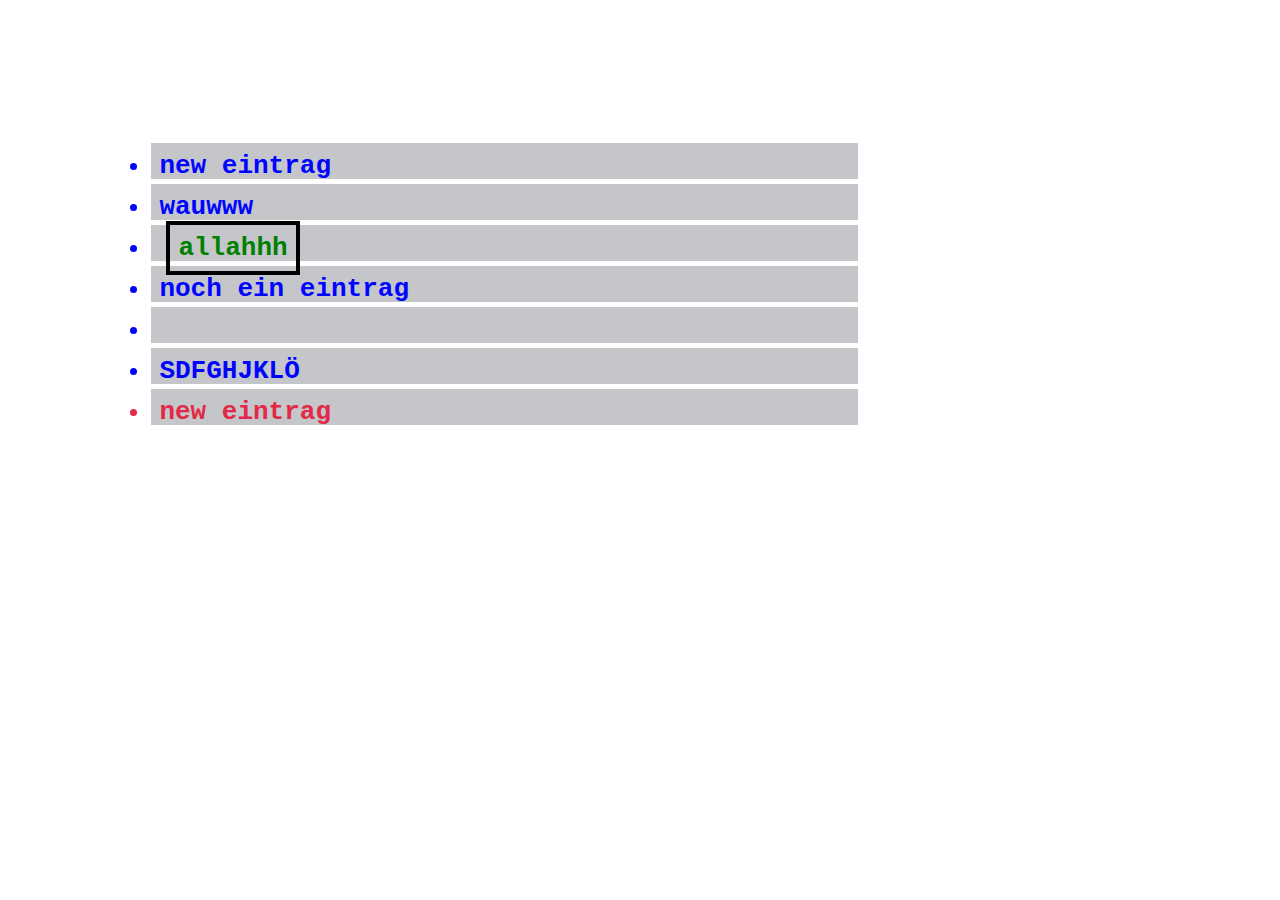
==== unitedParcels/closures/index.html @ 35350f1e "unitet parcels, ninja code" ====
<!DOCTYPE html>
<html lang="en">
<head>
    <meta charset="UTF-8">
    <meta http-equiv="X-UA-Compatible" content="IE=edge">
    <meta name="viewport" content="width=device-width, initial-scale=1.0">
    <title>Document</title>
    <style>
    #root{color:rgb(0, 4, 255);
        margin:10%;
        padding: 12px;
    }
    li:last-child{color:rgb(226, 41, 72)}
    li:nth-child(3)::after{
        color:green; 
        content:'allahhh';
        border: 4px solid black;
        padding: 8px;
        margin:7px
    }
    li {
        padding:8px;
        font-family: 'Courier New', Courier, monospace;
        font-size: 26px;
        font-weight: 600;
        width: 70%;
        height: 20px;
        background-color: rgba(161, 164, 170, 0.623);
        margin:5px
    }
    </style>
</head>
<body>
    <ul id="root"></ul>
  <script src="index.js"></script>  
</body>
</html>
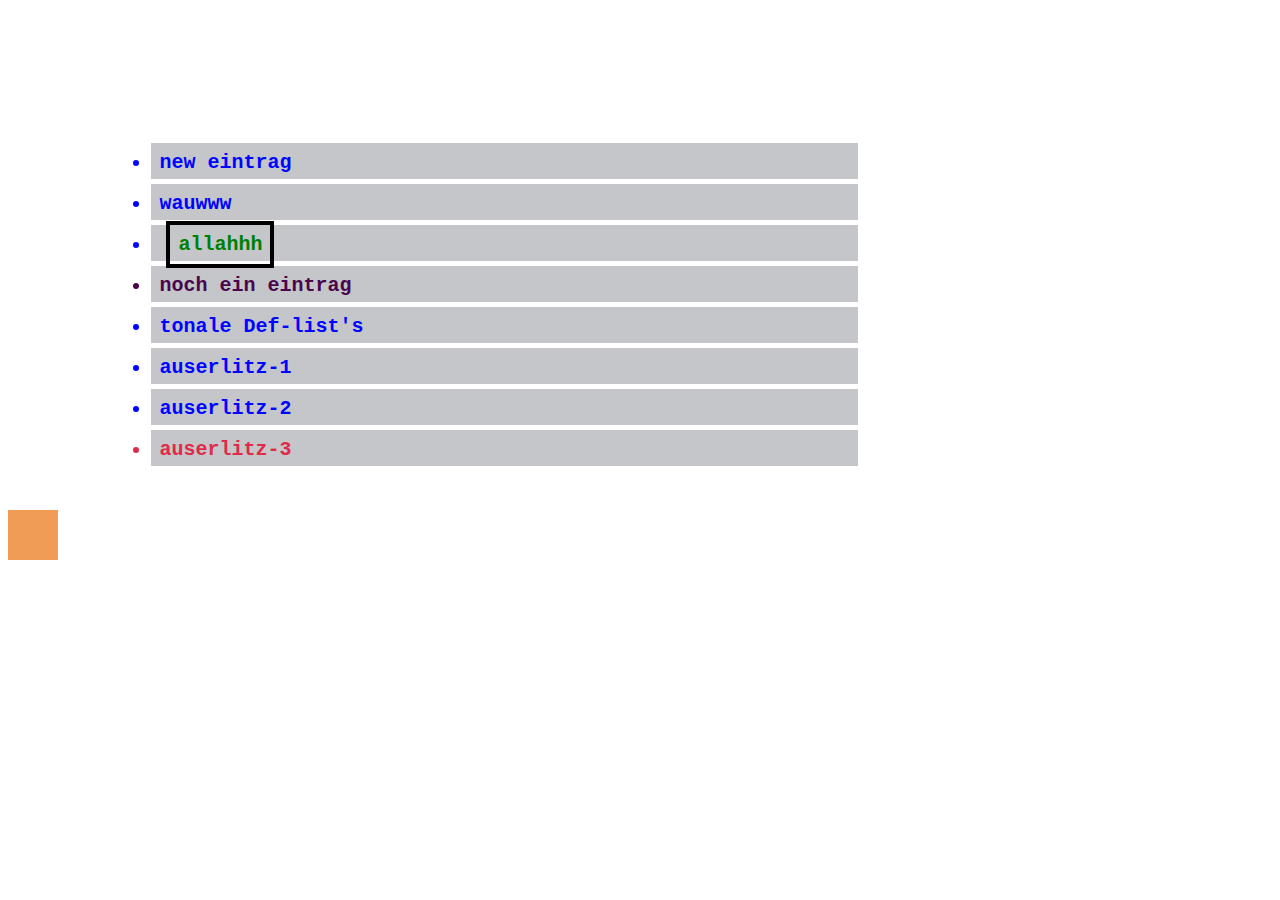
==== commit 0382c17b: "animate index.js 78-87" ====
--- a/unitedParcels/closures/index.html
+++ b/unitedParcels/closures/index.html
@@ -10,7 +10,7 @@
         margin:10%;
         padding: 12px;
     }
-    li:last-child{color:rgb(226, 41, 72)}
+    
     li:nth-child(3)::after{
         color:green; 
         content:'allahhh';
@@ -21,17 +21,29 @@
     li {
         padding:8px;
         font-family: 'Courier New', Courier, monospace;
-        font-size: 26px;
+        font-size: 20px;
         font-weight: 600;
         width: 70%;
         height: 20px;
         background-color: rgba(161, 164, 170, 0.623);
         margin:5px
     }
+    li:nth-of-type(4n) {
+  color: rgb(74, 5, 77);
+}
+li:last-child{color:rgb(226, 41, 72)}
+#box {
+    width: 50px;
+    height: 50px;
+    background-color: rgba(236, 119, 22, 0.726);
+    position: relative;
+    top:-100px;
+}
     </style>
 </head>
 <body>
     <ul id="root"></ul>
+    <div id="box"></div>
   <script src="index.js"></script>  
 </body>
 </html>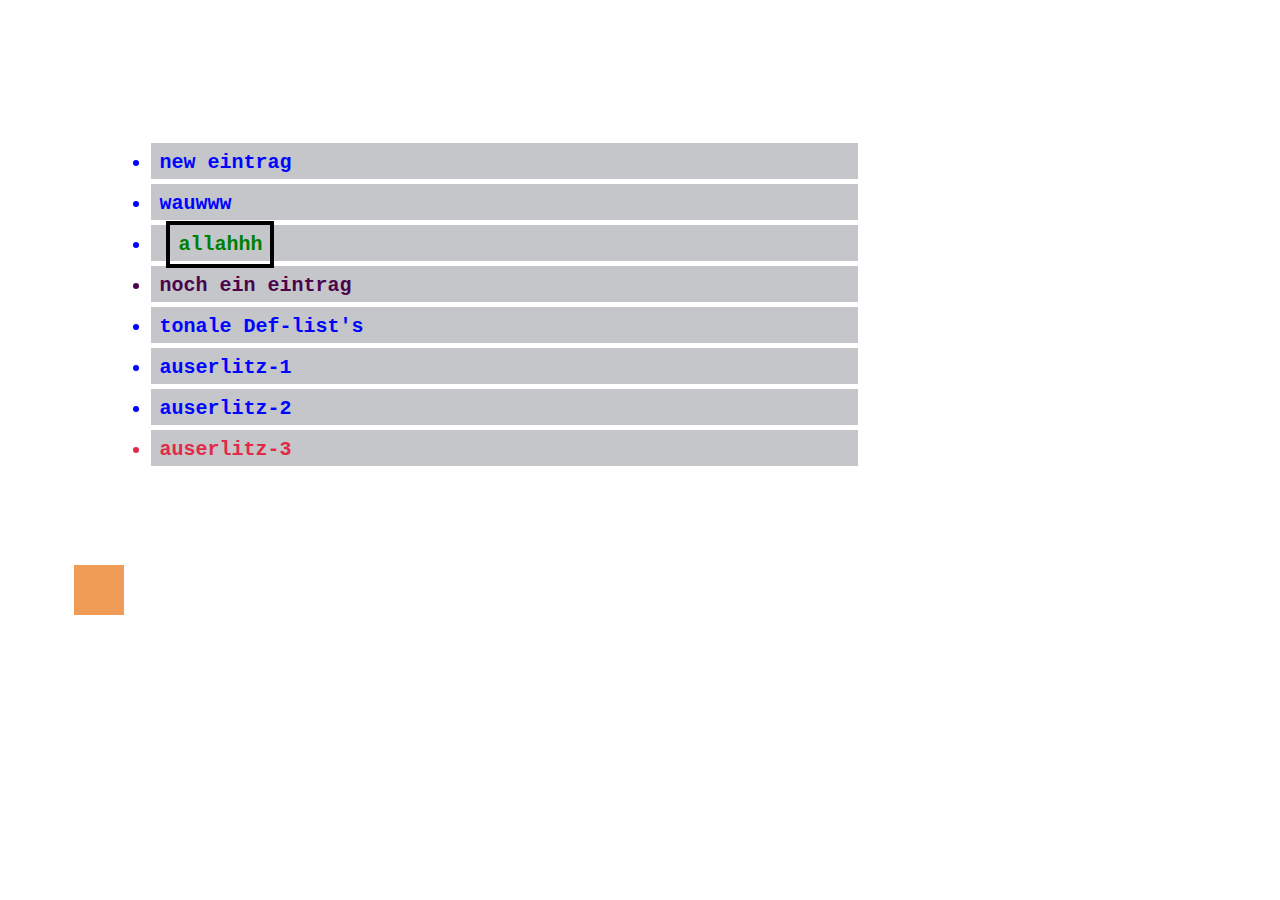
==== commit 68d0bc16: "end of day:tuto bene" ====
--- a/unitedParcels/closures/index.html
+++ b/unitedParcels/closures/index.html
@@ -37,7 +37,7 @@
     height: 50px;
     background-color: rgba(236, 119, 22, 0.726);
     position: relative;
-    top:-100px;
+    top:-45px;
 }
     </style>
 </head>
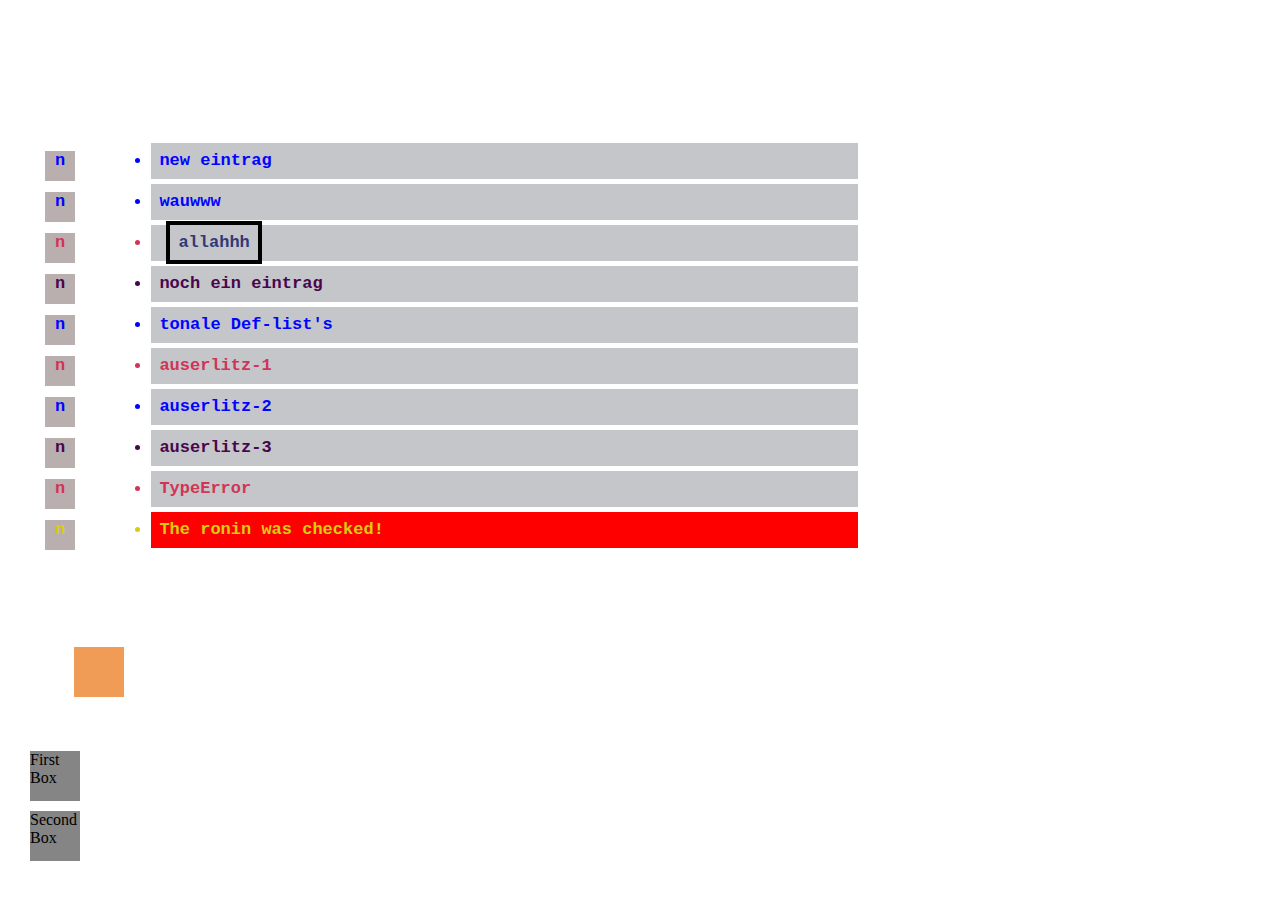
==== commit 30f26d18: "generator before subtree" ====
--- a/unitedParcels/closures/index.html
+++ b/unitedParcels/closures/index.html
@@ -10,9 +10,19 @@
         margin:10%;
         padding: 12px;
     }
+    li::before {
+        background-color: rgb(185, 175, 175);
+        height: 30px;
+        width: 30px;
+        content: 'n';
+        position: absolute;
+        left:45px;
+        text-align: center;
+        
+    }
     
     li:nth-child(3)::after{
-        color:green; 
+        color:rgb(48, 58, 119); 
         content:'allahhh';
         border: 4px solid black;
         padding: 8px;
@@ -21,7 +31,7 @@
     li {
         padding:8px;
         font-family: 'Courier New', Courier, monospace;
-        font-size: 20px;
+        font-size: 17px;
         font-weight: 600;
         width: 70%;
         height: 20px;
@@ -31,7 +41,7 @@
     li:nth-of-type(4n) {
   color: rgb(74, 5, 77);
 }
-li:last-child{color:rgb(226, 41, 72)}
+
 #box {
     width: 50px;
     height: 50px;
@@ -39,11 +49,25 @@
     position: relative;
     top:-45px;
 }
+#box1, #box2{
+    width: 50px;
+    height: 50px;
+    background-color: rgba(236, 119, 22, 0.726);
+    position: relative;
+    margin:10px;
+}
+   li:nth-of-type(3n) {
+  color: rgb(209, 52, 86);
+}
+li:last-child{color:rgb(218, 204, 17);
+background-color:red}
     </style>
 </head>
 <body>
     <ul id="root"></ul>
     <div id="box"></div>
+    <div id="box1">First Box</div>
+    <div id="box2">Second Box</div>
   <script src="index.js"></script>  
 </body>
 </html>